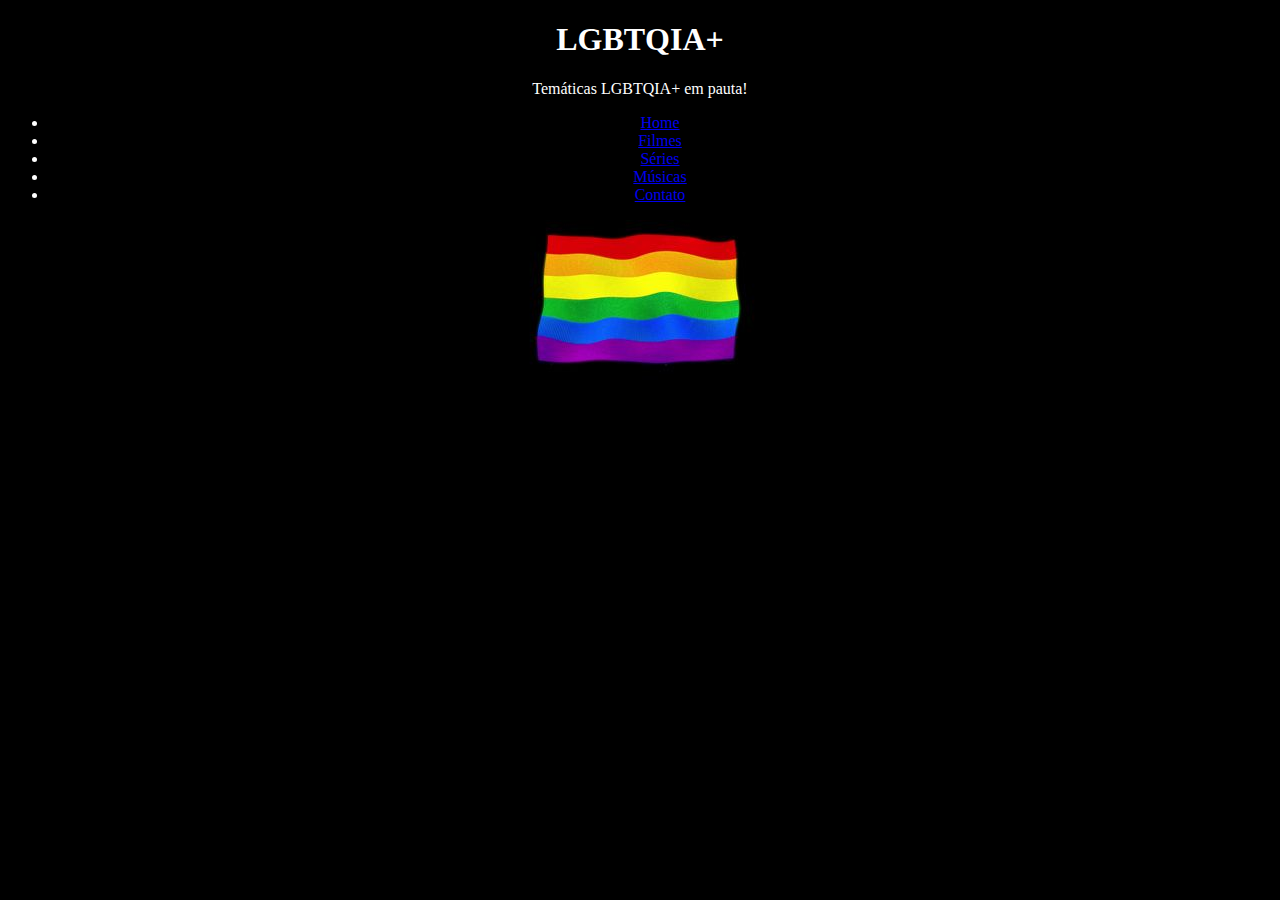
==== index.html @ 725d3c48 "Criação de blog LGBTQIA+" ====
<!DOCTYPE html>
<html lang="pt-br">
<head>
    <meta charset="UTF-8">
    <meta http-equiv="X-UA-Compatible" content="IE=edge">
    <meta name="viewport" content="width=device-width, initial-scale=1.0">
    <title>LGBTQI+</title>
</head>
<body>
    <body bgcolor="black">
        <font color="white">
      <div style='text-align:center'>    
    <h1>LGBTQIA+</h1>
        <p>Temáticas LGBTQIA+ em pauta!</p>
        <ul>
            <li>
                <a href="index.html">Home</a>
            </li>
            <li>
             <a href="filmes.html">Filmes</a>
            </li>
            <li>
                <a href="series.html">Séries</a>
            </li>
            <li>
                <a href="musica.html">Músicas</a>
            </li>
            <li>
                <a href="contato.html">Contato</a>
            </li>
         </ul>
        </font>


        
<img src="assets/img/bandeira.jpg" alt="Minha foto"

   
</body>
    </body>
</html>
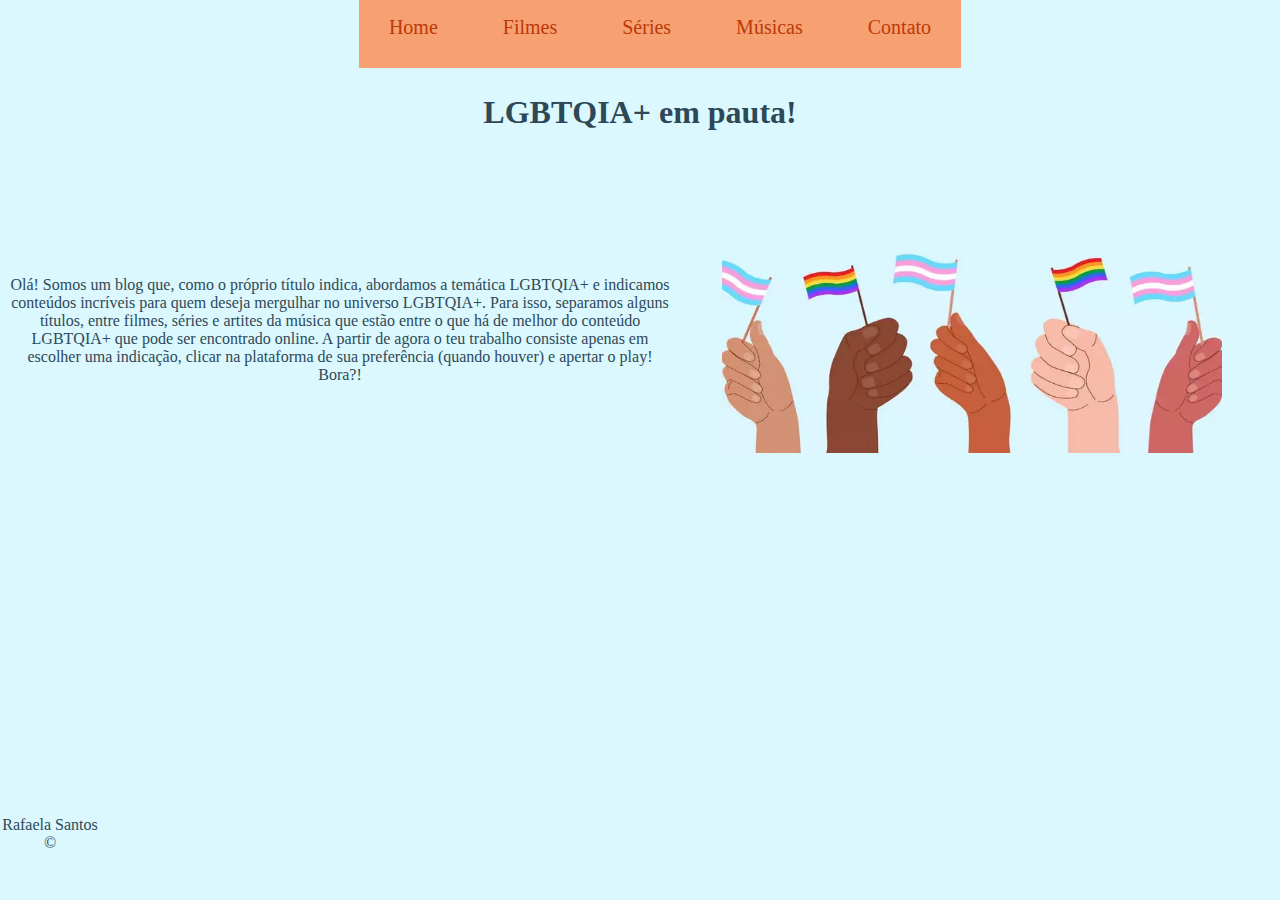
==== commit 66342e43: "Implementação do estilo do site" ====
--- a/index.html
+++ b/index.html
@@ -1,41 +1,56 @@
 <!DOCTYPE html>
 <html lang="pt-br">
+
 <head>
     <meta charset="UTF-8">
     <meta http-equiv="X-UA-Compatible" content="IE=edge">
     <meta name="viewport" content="width=device-width, initial-scale=1.0">
     <title>LGBTQI+</title>
+    <link rel="stylesheet" href="assets/css/style.css">
 </head>
-<body>
-    <body bgcolor="black">
-        <font color="white">
-      <div style='text-align:center'>    
-    <h1>LGBTQIA+</h1>
-        <p>Temáticas LGBTQIA+ em pauta!</p>
-        <ul>
-            <li>
-                <a href="index.html">Home</a>
-            </li>
-            <li>
-             <a href="filmes.html">Filmes</a>
-            </li>
-            <li>
-                <a href="series.html">Séries</a>
-            </li>
-            <li>
-                <a href="musica.html">Músicas</a>
-            </li>
-            <li>
-                <a href="contato.html">Contato</a>
-            </li>
-         </ul>
-        </font>
+
+<body id="body">
+    <ul id="menu" class="center">
+        <li>
+            <a href="index.html">Home</a>
+        </li>
+        <li>
+            <a href="filmes.html">Filmes</a>
+        </li>
+        <li>
+            <a href="series.html">Séries</a>
+        </li>
+        <li>
+            <a href="musica.html">Músicas</a>
+        </li>
+        <li>
+            <a href="contato.html">Contato</a>
+        </li>
+    </ul>
+    <br>
+    <h1 class="center">LGBTQIA+ em pauta!</h1>
+    <div class="container">
+        <div classe="p-30">
+                      <p class="center">Olá! Somos um blog que, como o próprio título indica, abordamos a temática LGBTQIA+ e
+                indicamos conteúdos incríveis para quem deseja mergulhar no universo LGBTQIA+. Para isso, separamos
+                alguns títulos, entre filmes, séries e artites da música que estão entre o que há de melhor do conteúdo
+                LGBTQIA+ que pode ser encontrado online. A partir de agora o teu trabalho consiste apenas em escolher
+                uma indicação, clicar na plataforma de sua preferência (quando houver) e apertar o play! Bora?!
+            </p>
+        </div>
+
+        <div>
+            <img class="br-50 wh p-30" src="assets/img/maos.webp" alt="Bandeira LGBTQIA+" </div>
+        </div>
 
 
-        
-<img src="assets/img/bandeira.jpg" alt="Minha foto"
 
-   
+        <footer>
+            <p class="center">
+                Rafaela Santos &copy;
+            </p>
+
+        </footer>
 </body>
-    </body>
+
 </html>--- a/assets/css/style.css
+++ b/assets/css/style.css
@@ -0,0 +1,76 @@
+/*Estilo da página Index.html*/
+
+.center {
+    text-align: center;
+}
+
+.container {
+    display: flex;
+    flex-flow: row ;
+    justify-content: center;
+    align-items: center;
+}
+
+#menu li {
+    display: inline;
+    padding: 30px;
+    font-size: 20px;
+    background-color: #f7a072;
+    border-right: 50px;
+    width: 600px;
+}
+
+#menu li a {
+    text-decoration: none;
+    color: #bc3908
+
+}
+
+#menu li a:hover {
+color: #daf8fe
+
+}
+.p-30 {
+    padding:  50px;
+}
+
+.br-50 {
+    border-radius: 0%;
+}
+.wh {
+    width: 500px;
+    height: 250px;
+}
+
+#body {
+    background-color: 		#daf8fe;
+    text-decoration: none;
+    color: #2f4858;
+}
+
+footer{
+    width: 100px;
+    height: 100px;
+    position: absolute;
+    bottom: 0%;
+    left: 0%;
+}
+
+/*Estilo da página contato*/
+
+.contato {
+    display: flex;
+    justify-content: center;
+    align-items: center;
+    gap: 2rem;
+    min-width: 78vh;
+    width: 75%;
+    margin: 0 auto;
+}
+
+.contato form{
+    width: 40%;
+    display: flex;
+    flex-direction: column;
+}
+
